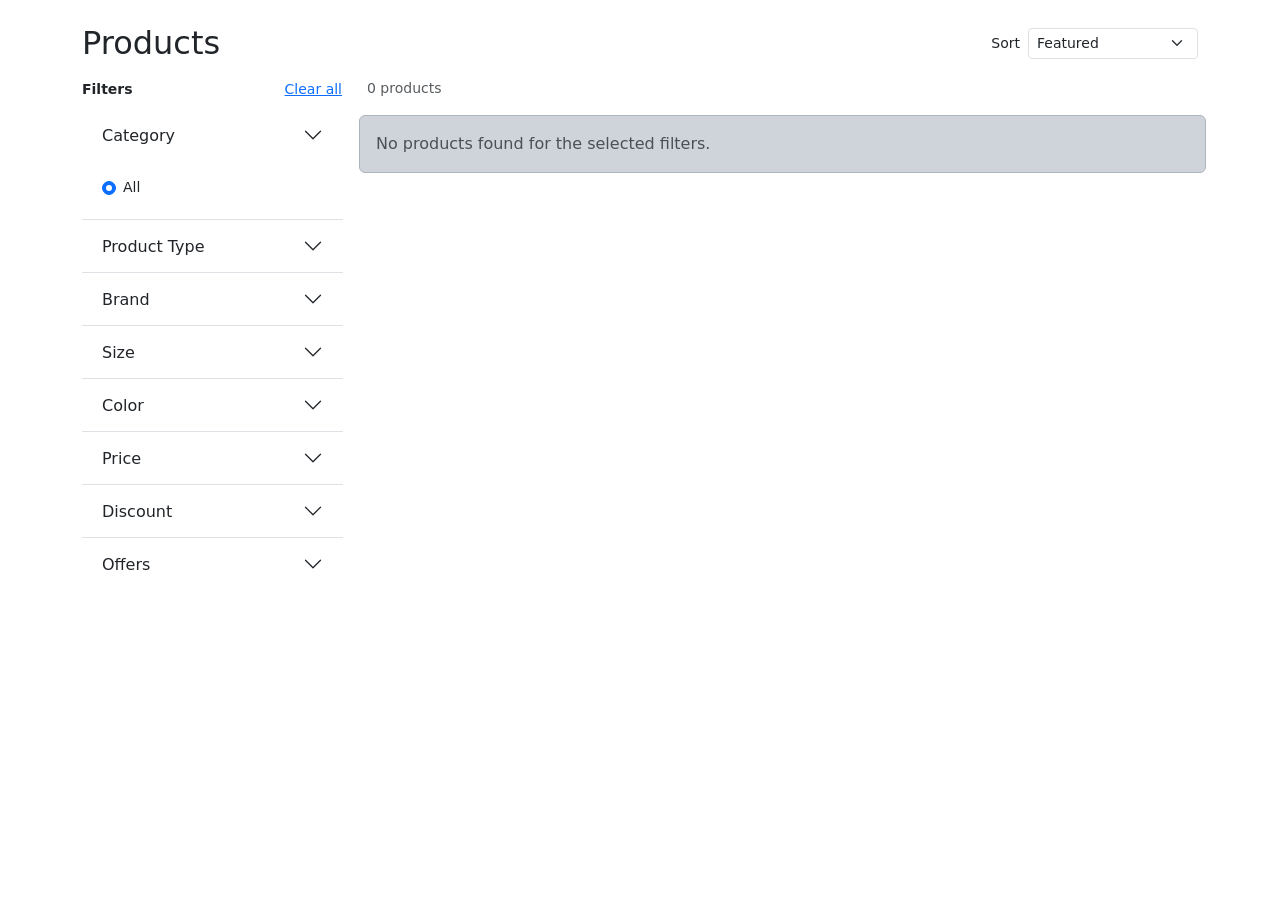
==== coustomerSide/productList/productList.html @ 64473a2b "create cart component and productlist and start building filter product all RWD" ====
<!doctype html>
<html lang="en">
<head>
  <meta charset="utf-8" />
  <meta name="viewport" content="width=device-width, initial-scale=1" />
  <title>Product List</title>
  <link href="https://cdn.jsdelivr.net/npm/bootstrap@5.3.2/dist/css/bootstrap.min.css" rel="stylesheet">
  <link rel="stylesheet" href="https://cdnjs.cloudflare.com/ajax/libs/font-awesome/6.5.0/css/all.min.css">
  <link rel="stylesheet" href="productlist.css">
</head>
<body>
  <div class="container py-4">

    <div class="d-flex align-items-center justify-content-between mb-3">
      <h2 class="mb-0">Products</h2>
      <div class="d-none d-lg-flex align-items-center gap-2">
        <label for="sort-by" class="small mb-0">Sort</label>
        <select id="sort-by" class="form-select form-select-sm">
          <option value="">Featured</option>
          <option value="price-asc">Price: Low → High</option>
          <option value="price-desc">Price: High → Low</option>
        </select>
      </div>
    </div>

    <div class="row">
      <!-- LEFT: Filters -->
      <aside class="col-12 col-lg-3 mb-4 mb-lg-0" id="filter-sidebar">
        <!-- mobile toggle -->
        <button class="btn btn-outline-dark w-100 d-lg-none mb-3" data-bs-toggle="collapse" data-bs-target="#filtersCollapse">
          <i class="fa-solid fa-filter me-2"></i> Filters
        </button>

        <div id="filtersCollapse" class="collapse d-lg-block">
          <form id="filters" class="small">
            <div class="d-flex justify-content-between align-items-center mb-2">
              <strong>Filters</strong>
              <button type="button" id="clear-filters" class="btn btn-link btn-sm p-0">Clear all</button>
            </div>

            <div class="accordion accordion-flush" id="filtersAccordion">

              <!-- Category -->
              <div class="accordion-item">
                <h2 class="accordion-header" id="headingCat">
                  <button class="accordion-button collapsed" type="button" data-bs-toggle="collapse" data-bs-target="#filterCategory">
                    Category
                  </button>
                </h2>
                <div id="filterCategory" class="accordion-collapse collapse show" data-bs-parent="#filtersAccordion">
                  <div class="accordion-body" id="filterByCategory">
                    <div class="form-check">
                      <input class="form-check-input filter-input" type="radio" name="category" id="cat-all" value="" checked>
                      <label class="form-check-label" for="cat-all">All</label>
                    </div>
                  </div>
                </div>
              </div>

              <!-- Product Type / Subcategory  -->
              <div class="accordion-item">
                <h2 class="accordion-header" id="headingSub">
                  <button class="accordion-button collapsed" type="button" data-bs-toggle="collapse" data-bs-target="#filterSubCategory">
                    Product Type
                  </button>
                </h2>
                <div id="filterSubCategory" class="accordion-collapse collapse" data-bs-parent="#filtersAccordion">
                  <div class="accordion-body" id="subcat-options">
                    <!-- JS will inject checkboxes based on products -->
                    <div class="form-text">Select a category to load product types.</div>
                  </div>
                </div>
              </div>

              <!-- Brand -->
              <div class="accordion-item">
                <h2 class="accordion-header" id="headingBrand">
                  <button class="accordion-button collapsed" type="button" data-bs-toggle="collapse" data-bs-target="#filterBrand">
                    Brand
                  </button>
                </h2>
                <div id="filterBrand" class="accordion-collapse collapse" data-bs-parent="#filtersAccordion">
                  <div class="accordion-body" id="brand-options">
                    <!-- JS will inject brand checkboxes -->
                  </div>
                </div>
              </div>

              <!-- Size -->
              <div class="accordion-item">
                <h2 class="accordion-header" id="headingSize">
                  <button class="accordion-button collapsed" type="button" data-bs-toggle="collapse" data-bs-target="#filterSize">
                    Size
                  </button>
                </h2>
                <div id="filterSize" class="accordion-collapse collapse" data-bs-parent="#filtersAccordion">
                  <div class="accordion-body">
                    <div class="form-check form-check-inline">
                      <input class="form-check-input filter-input" type="checkbox" value="S" id="size-s" name="sizes">
                      <label class="form-check-label" for="size-s">S</label>
                    </div>
                    <div class="form-check form-check-inline">
                      <input class="form-check-input filter-input" type="checkbox" value="M" id="size-m" name="sizes">
                      <label class="form-check-label" for="size-m">M</label>
                    </div>
                    <div class="form-check form-check-inline">
                      <input class="form-check-input filter-input" type="checkbox" value="L" id="size-l" name="sizes">
                      <label class="form-check-label" for="size-l">L</label>
                    </div>
                    <div class="form-check form-check-inline">
                      <input class="form-check-input filter-input" type="checkbox" value="XL" id="size-xl" name="sizes">
                      <label class="form-check-label" for="size-xl">XL</label>
                    </div>
                  </div>
                </div>
              </div>

              <!-- Color -->
              <div class="accordion-item">
                <h2 class="accordion-header" id="headingColor">
                  <button class="accordion-button collapsed" type="button" data-bs-toggle="collapse" data-bs-target="#filterColor">
                    Color
                  </button>
                </h2>
                <div id="filterColor" class="accordion-collapse collapse" data-bs-parent="#filtersAccordion">
                  <div class="accordion-body" id="color-options">
                    <div class="form-check">
                      <input class="form-check-input filter-input" type="checkbox" value="Black" id="color-black" name="colors">
                      <label class="form-check-label" for="color-black">Black</label>
                    </div>
                    <div class="form-check">
                      <input class="form-check-input filter-input" type="checkbox" value="Grey" id="color-grey" name="colors">
                      <label class="form-check-label" for="color-grey">Grey</label>
                    </div>
                    <div class="form-check">
                      <input class="form-check-input filter-input" type="checkbox" value="White" id="color-white" name="colors">
                      <label class="form-check-label" for="color-white">White</label>
                    </div>
                  </div>
                </div>
              </div>

              <!-- Price -->
              <div class="accordion-item">
                <h2 class="accordion-header" id="headingPrice">
                  <button class="accordion-button collapsed" type="button" data-bs-toggle="collapse" data-bs-target="#filterPrice">
                    Price
                  </button>
                </h2>
                <div id="filterPrice" class="accordion-collapse collapse" data-bs-parent="#filtersAccordion">
                  <div class="accordion-body">
                    <div class="row g-2">
                      <div class="col-6">
                        <input type="number" class="form-control form-control-sm filter-input" id="min-price" placeholder="Min">
                      </div>
                      <div class="col-6">
                        <input type="number" class="form-control form-control-sm filter-input" id="max-price" placeholder="Max">
                      </div>
                    </div>
                    <div class="form-text mt-1">Sale discounts are applied automatically.</div>
                  </div>
                </div>
              </div>

              <!-- Discount -->
              <div class="accordion-item">
                <h2 class="accordion-header" id="headingDiscount">
                  <button class="accordion-button collapsed" type="button" data-bs-toggle="collapse" data-bs-target="#filterDiscount">
                    Discount
                  </button>
                </h2>
                <div id="filterDiscount" class="accordion-collapse collapse" data-bs-parent="#filtersAccordion">
                  <div class="accordion-body">
                    <div class="form-check">
                      <input class="form-check-input filter-input" type="radio" name="discount" id="disc-any" value="" checked>
                      <label class="form-check-label" for="disc-any">Any</label>
                    </div>
                    <div class="form-check">
                      <input class="form-check-input filter-input" type="radio" name="discount" id="disc-10" value="0.10">
                      <label class="form-check-label" for="disc-10">10% & up</label>
                    </div>
                    <div class="form-check">
                      <input class="form-check-input filter-input" type="radio" name="discount" id="disc-20" value="0.20">
                      <label class="form-check-label" for="disc-20">20% & up</label>
                    </div>
                    <div class="form-check">
                      <input class="form-check-input filter-input" type="radio" name="discount" id="disc-40" value="0.40">
                      <label class="form-check-label" for="disc-40">40% & up</label>
                    </div>
                  </div>
                </div>
              </div>

              <!-- Offers -->
              <div class="accordion-item">
                <h2 class="accordion-header" id="headingOffers">
                  <button class="accordion-button collapsed" type="button" data-bs-toggle="collapse" data-bs-target="#filterOffers">
                    Offers
                  </button>
                </h2>
                <div id="filterOffers" class="accordion-collapse collapse" data-bs-parent="#filtersAccordion">
                  <div class="accordion-body">
                    <div class="form-check">
                      <input class="form-check-input filter-input" type="checkbox" id="offer-free-shipping" value="free shipping" name="offers">
                      <label class="form-check-label" for="offer-free-shipping">Free shipping</label>
                    </div>
                  </div>
                </div>
              </div>

            </div><!-- /accordion -->
          </form>
        </div>
      </aside>





      <!-- RIGHT: Products -->
      <section class="col-12 col-lg-9">
        <div class="d-flex align-items-center justify-content-between mb-3">
          <div id="results-count" class="text-muted small"></div>
          <div class="d-flex d-lg-none align-items-center gap-2">
            <label for="sort-by" class="small mb-0">Sort</label>
            <select id="sort-by-mobile" class="form-select form-select-sm">
              <option value="">Featured</option>
              <option value="price-asc">Price: Low → High</option>
              <option value="price-desc">Price: High → Low</option>
              <option value="discount-desc">Biggest Discount</option>
              <option value="newest">Newest</option>
            </select>
          </div>
        </div>

        <div class="row g-3" id="product-list"></div>
      </section>
    </div>
  </div>

  <!-- Your JS (wire filters + render list) -->
  <script type="module" src="filterProduct.js"></script>
  <script src="https://cdn.jsdelivr.net/npm/bootstrap@5.3.2/dist/js/bootstrap.bundle.min.js"></script>
</body>
</html>
---- coustomerSide/productList/productlist.css ----
.card {
  transition: transform 0.2s ease, box-shadow 0.2s ease;
  cursor: pointer;
  /* border-radius: 5px; */
}

.card:hover {
  transform: translateY(-5px);
  box-shadow: 0 6px 16px rgba(0, 0, 0, 0.15);
}

.card-img-container {
  height: 250px;
  overflow: hidden;
  position: relative;
}

.card-img-container img {
  width: 100%;
  height: 100%;
  object-fit: cover;
}


.arrow {
  position: absolute;
  top: 50%;
  transform: translateY(-50%);
  background: rgba(255, 255, 255, 0.1);
  color: rgb(0, 0, 0,0.7);
  border: none;
  cursor: pointer;
  padding: 6px 10px;
  border-radius: 50%;
  opacity: 0;
  transition: opacity 0.3s;
}

.arrow:focus{
  outline: none;
}

.arrow.left { left: 10px; }
.arrow.right { right: 10px; }

.card-img-container:hover .arrow {
  opacity: 1;
}


.product-cart-description{
  font-size: 0.780rem;
  color: #666;
  margin-bottom: 0.5rem;
}

.old-price {
  text-decoration: line-through;
  color: gray;
  font-size: 0.875rem;
}

.new-price {
  color: #0046be;
  font-weight: 700;
  font-size: 1rem;
}


.discount-badge {
  position: absolute;
  top: 10px;
  left: 10px;
  background-color: black;
  color: #fff;
  font-size: 0.75rem;
  font-weight: bold;
  padding: 8px 8px;
  /* border-radius: 6px; */
}


.add-to-cart {
  font-weight: 500;
  border-radius: 8px;
  display: flex;
  align-items: center;
  justify-content: center;
  gap: 6px;
}

.add-to-cart i {
  font-size: 1rem;
}

.category-filter{
    transition: background-color 0.3s ease;
}

.add-to-cart-btn{
  border-radius: 3px;
  background-color: rgba(0, 0, 0,95);
}


.category-filter ul {
    list-style: none;
    padding: 0;
    margin: 0;
    display: flex;
    flex-wrap: wrap;
    gap: 1rem;
}

.category-filter li {
    cursor: pointer;
    padding: 8px 12px;
    cursor: pointer;
    transition: background-color 0.3s ease;
    background-color: aliceblue;
}

.category-filter-active{
    color: rgb(0, 38, 255);
}

#filter-sidebar {
  position: sticky;
  top: 20px;
  height: fit-content; 
  max-height: calc(100vh - 100px); 
  overflow-y: auto;
  scrollbar-width: thin;
  z-index: 1000;;
}
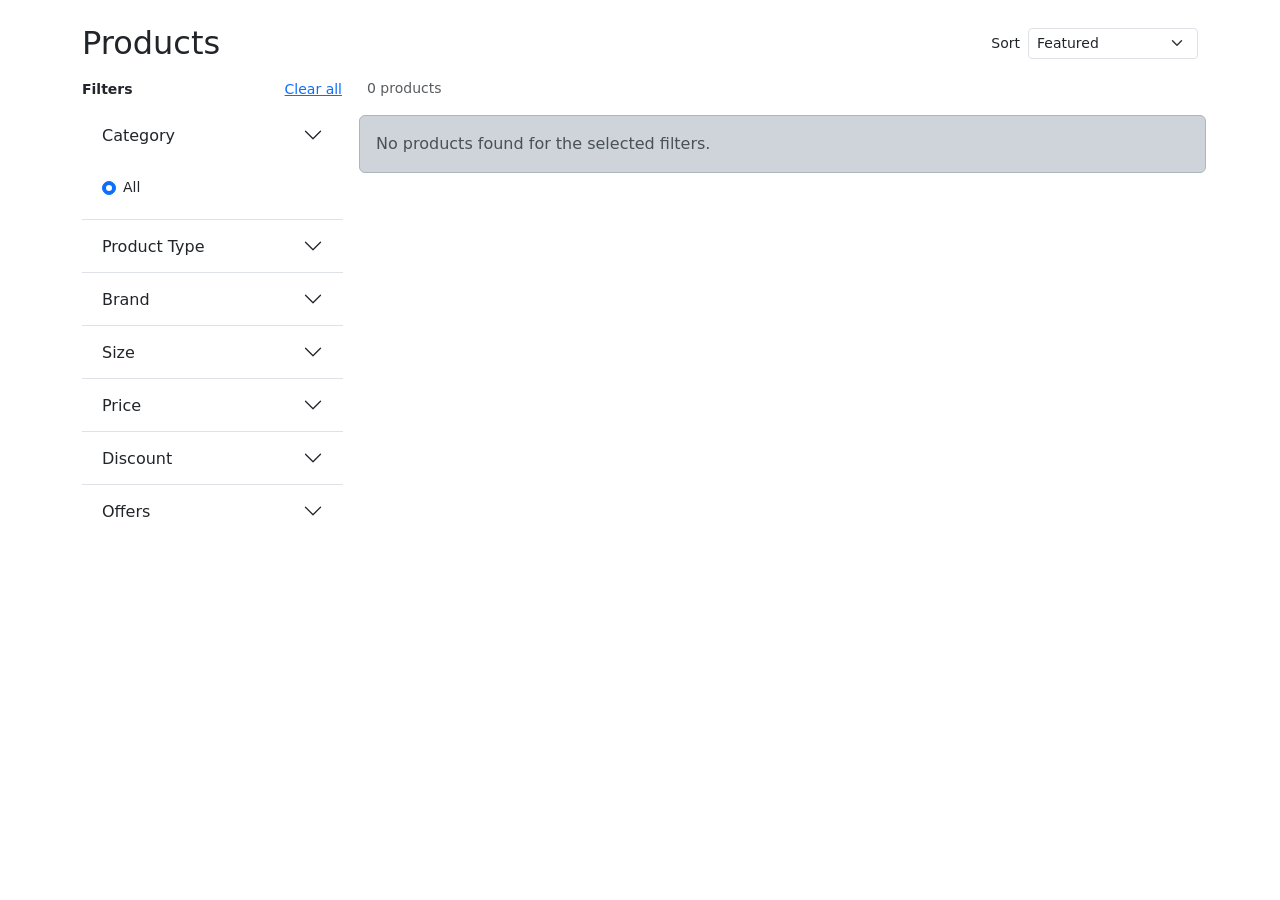
==== commit d68f6646: "update filter dependent" ====
--- a/coustomerSide/productList/productList.html
+++ b/coustomerSide/productList/productList.html
@@ -94,29 +94,15 @@
                   </button>
                 </h2>
                 <div id="filterSize" class="accordion-collapse collapse" data-bs-parent="#filtersAccordion">
-                  <div class="accordion-body">
-                    <div class="form-check form-check-inline">
-                      <input class="form-check-input filter-input" type="checkbox" value="S" id="size-s" name="sizes">
-                      <label class="form-check-label" for="size-s">S</label>
-                    </div>
-                    <div class="form-check form-check-inline">
-                      <input class="form-check-input filter-input" type="checkbox" value="M" id="size-m" name="sizes">
-                      <label class="form-check-label" for="size-m">M</label>
-                    </div>
-                    <div class="form-check form-check-inline">
-                      <input class="form-check-input filter-input" type="checkbox" value="L" id="size-l" name="sizes">
-                      <label class="form-check-label" for="size-l">L</label>
-                    </div>
-                    <div class="form-check form-check-inline">
-                      <input class="form-check-input filter-input" type="checkbox" value="XL" id="size-xl" name="sizes">
-                      <label class="form-check-label" for="size-xl">XL</label>
-                    </div>
+                  <div class="accordion-body" id="size-options">
+                    <!-- JS will inject brand size -->
+           
                   </div>
                 </div>
               </div>
 
               <!-- Color -->
-              <div class="accordion-item">
+              <!-- <div class="accordion-item">
                 <h2 class="accordion-header" id="headingColor">
                   <button class="accordion-button collapsed" type="button" data-bs-toggle="collapse" data-bs-target="#filterColor">
                     Color
@@ -138,7 +124,7 @@
                     </div>
                   </div>
                 </div>
-              </div>
+              </div> -->
 
               <!-- Price -->
               <div class="accordion-item">
@@ -212,9 +198,6 @@
           </form>
         </div>
       </aside>
-
-
-
 
 
       <!-- RIGHT: Products -->
--- a/coustomerSide/productList/productlist.css
+++ b/coustomerSide/productList/productlist.css
@@ -132,4 +132,5 @@
   overflow-y: auto;
   scrollbar-width: thin;
   z-index: 1000;;
-}+}
+
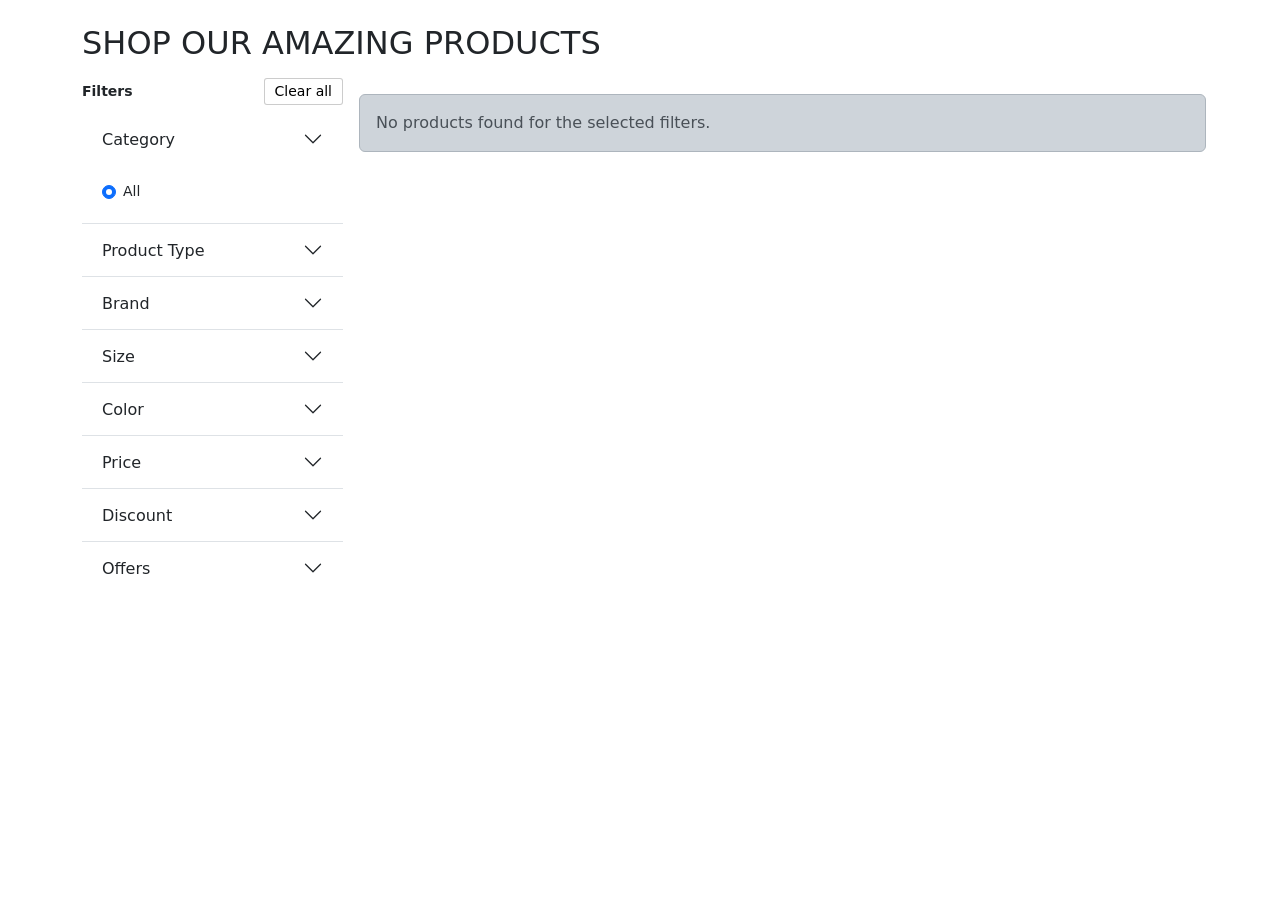
==== commit 4e4b2a41: "first working version of catalog page" ====
--- a/coustomerSide/productList/productList.html
+++ b/coustomerSide/productList/productList.html
@@ -12,15 +12,7 @@
   <div class="container py-4">
 
     <div class="d-flex align-items-center justify-content-between mb-3">
-      <h2 class="mb-0">Products</h2>
-      <div class="d-none d-lg-flex align-items-center gap-2">
-        <label for="sort-by" class="small mb-0">Sort</label>
-        <select id="sort-by" class="form-select form-select-sm">
-          <option value="">Featured</option>
-          <option value="price-asc">Price: Low → High</option>
-          <option value="price-desc">Price: High → Low</option>
-        </select>
-      </div>
+      <h2 class="mb-0 text-uppercase fw-light">Shop Our Amazing Products</h2>
     </div>
 
     <div class="row">
@@ -35,7 +27,7 @@
           <form id="filters" class="small">
             <div class="d-flex justify-content-between align-items-center mb-2">
               <strong>Filters</strong>
-              <button type="button" id="clear-filters" class="btn btn-link btn-sm p-0">Clear all</button>
+              <button type="button" id="clear-filters" class="btn btn-link btn-sm">Clear all</button>
             </div>
 
             <div class="accordion accordion-flush" id="filtersAccordion">
@@ -102,29 +94,21 @@
               </div>
 
               <!-- Color -->
-              <!-- <div class="accordion-item">
-                <h2 class="accordion-header" id="headingColor">
+              <div class="accordion-item">
+               <h2 class="accordion-header" id="headingColor">
                   <button class="accordion-button collapsed" type="button" data-bs-toggle="collapse" data-bs-target="#filterColor">
                     Color
                   </button>
                 </h2>
                 <div id="filterColor" class="accordion-collapse collapse" data-bs-parent="#filtersAccordion">
                   <div class="accordion-body" id="color-options">
-                    <div class="form-check">
-                      <input class="form-check-input filter-input" type="checkbox" value="Black" id="color-black" name="colors">
-                      <label class="form-check-label" for="color-black">Black</label>
-                    </div>
-                    <div class="form-check">
-                      <input class="form-check-input filter-input" type="checkbox" value="Grey" id="color-grey" name="colors">
-                      <label class="form-check-label" for="color-grey">Grey</label>
-                    </div>
-                    <div class="form-check">
-                      <input class="form-check-input filter-input" type="checkbox" value="White" id="color-white" name="colors">
-                      <label class="form-check-label" for="color-white">White</label>
-                    </div>
+         
+          
+
+
                   </div>
                 </div>
-              </div> -->
+              </div> 
 
               <!-- Price -->
               <div class="accordion-item">
@@ -137,10 +121,10 @@
                   <div class="accordion-body">
                     <div class="row g-2">
                       <div class="col-6">
-                        <input type="number" class="form-control form-control-sm filter-input" id="min-price" placeholder="Min">
+                        <input type="number" min="0" class="form-control form-control-sm filter-input" id="min-price" placeholder="Min">
                       </div>
                       <div class="col-6">
-                        <input type="number" class="form-control form-control-sm filter-input" id="max-price" placeholder="Max">
+                        <input type="number" min="0"  class="form-control form-control-sm filter-input" id="max-price" placeholder="Max">
                       </div>
                     </div>
                     <div class="form-text mt-1">Sale discounts are applied automatically.</div>
@@ -185,11 +169,8 @@
                   </button>
                 </h2>
                 <div id="filterOffers" class="accordion-collapse collapse" data-bs-parent="#filtersAccordion">
-                  <div class="accordion-body">
-                    <div class="form-check">
-                      <input class="form-check-input filter-input" type="checkbox" id="offer-free-shipping" value="free shipping" name="offers">
-                      <label class="form-check-label" for="offer-free-shipping">Free shipping</label>
-                    </div>
+                  <div class="accordion-body" id="filterOffersBody">
+                    <!-- JS Inject Here -->
                   </div>
                 </div>
               </div>
@@ -199,23 +180,11 @@
         </div>
       </aside>
 
-
       <!-- RIGHT: Products -->
       <section class="col-12 col-lg-9">
         <div class="d-flex align-items-center justify-content-between mb-3">
           <div id="results-count" class="text-muted small"></div>
-          <div class="d-flex d-lg-none align-items-center gap-2">
-            <label for="sort-by" class="small mb-0">Sort</label>
-            <select id="sort-by-mobile" class="form-select form-select-sm">
-              <option value="">Featured</option>
-              <option value="price-asc">Price: Low → High</option>
-              <option value="price-desc">Price: High → Low</option>
-              <option value="discount-desc">Biggest Discount</option>
-              <option value="newest">Newest</option>
-            </select>
-          </div>
         </div>
-
         <div class="row g-3" id="product-list"></div>
       </section>
     </div>
--- a/coustomerSide/productList/productlist.css
+++ b/coustomerSide/productList/productlist.css
@@ -134,3 +134,17 @@
   z-index: 1000;;
 }
 
+#clear-filters{
+  text-decoration: none;
+  color: black;
+  background-color: white;
+  transition: all 0.3s ease ;
+  padding: 2px 10px;
+  border-radius: 3px;
+  border: 1px solid rgba(0,0,0,0.2);
+}
+
+#clear-filters:hover {
+  background-color: rgba(0,0,0,0.95);
+  color: white;
+}
